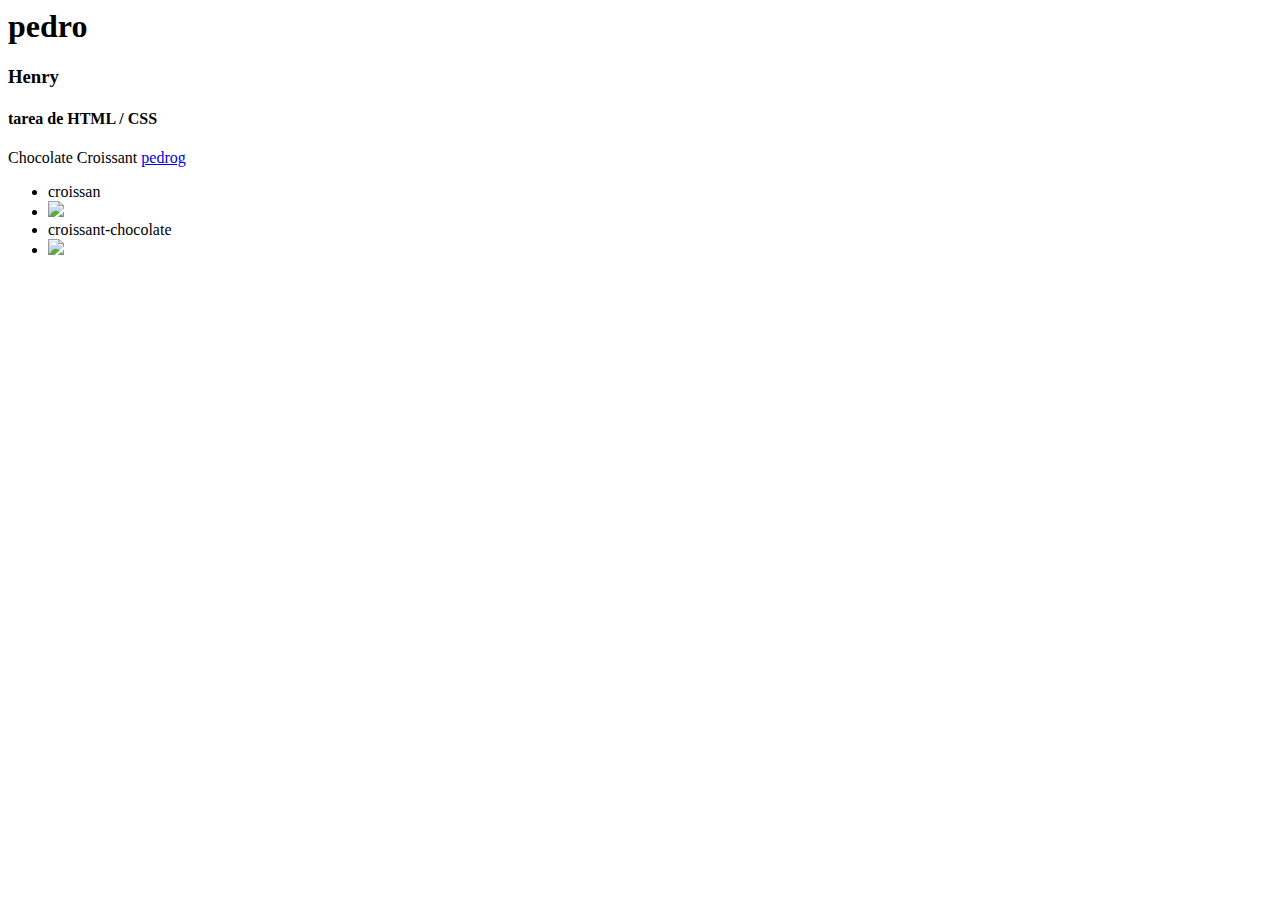
==== 08-HTML/homework/homework.html @ 3d0d4a8b "Tarea html pedro" ====
<html>

<head>
    <title> Tarea html pedro</title>
    <link rel="stylesheet" href="style.css">





</head>

<body>
    <!--1-->
    <div class="divclass">
        <h1>pedro</h1>
        <h3>Henry</h3>
        <h4>tarea de HTML / CSS</h4>

    </div>

    <!--2-->
    <div class="divclass">
        <span span="spanid">Chocolate Croissant</span>
        <a href="https://prefierosussu.com/producto/croissant-chocolate/">pedrog</a>
    </div>

    <!--3-->
    <div id="thirdDiv">
        <ul>
            <li>croissan</li>
            <li>
                <img src="https://www.hogarmania.com/archivos/202101/cocina-recetas-como-hacer-croissants-cruasanes-caseros-668x400x80xX.jpg" />
            </li>
            <li>croissant-chocolate</li>
            <li>
                <img src="https://prefierosussu.com/wp-content/uploads/2020/05/Croissant-goloso-cortado-scaled.jpg" />
            </li>

        </ul>
    </div>

</body>

</html>
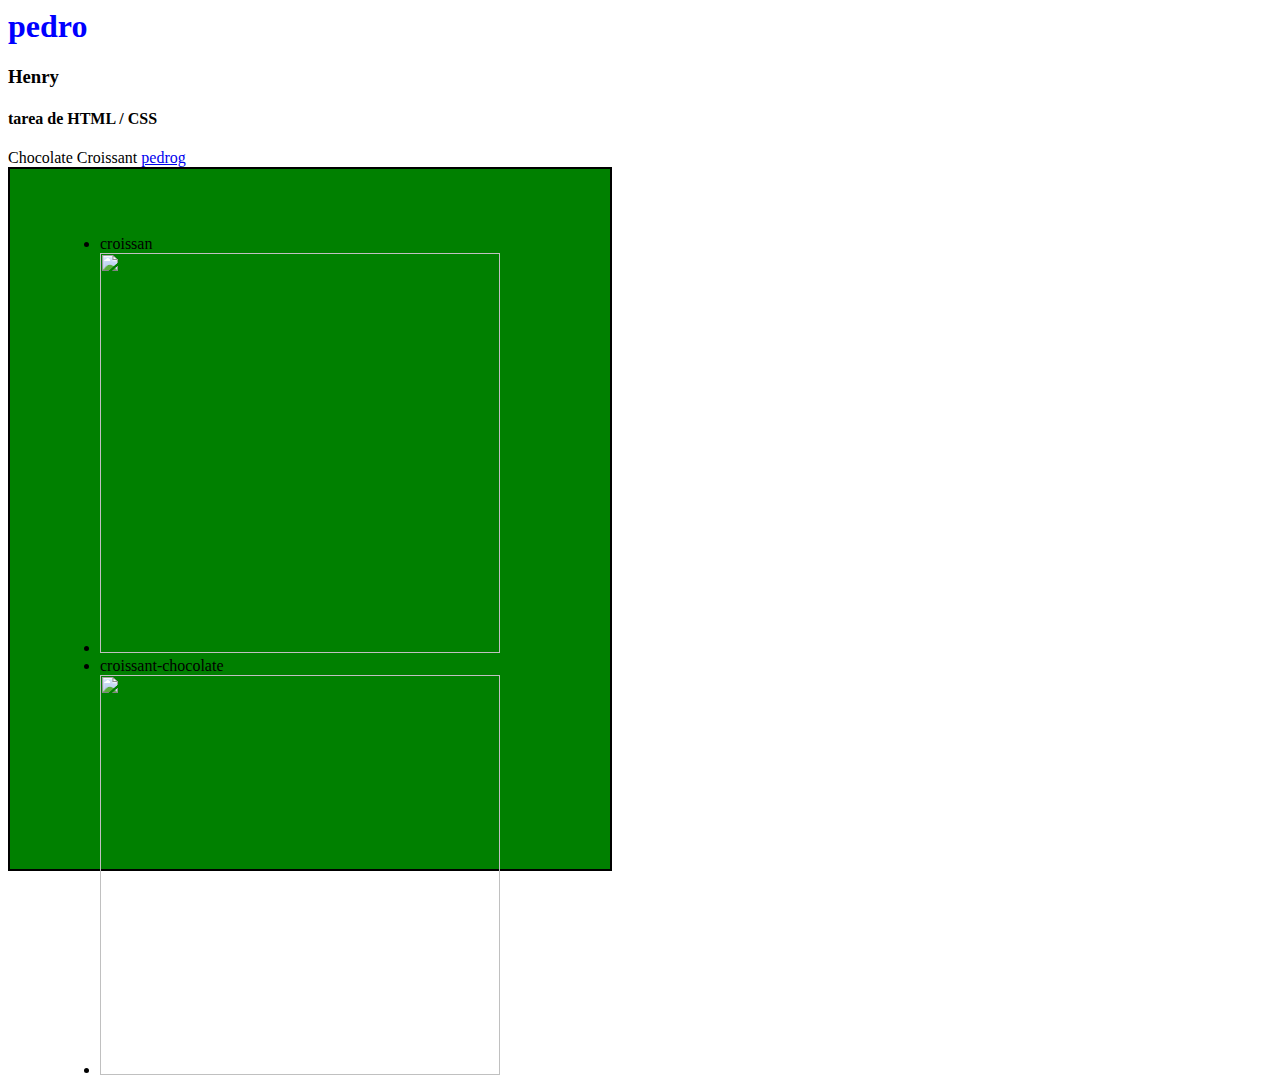
==== commit c9ba7b28: "Format" ====
--- a/08-HTML/homework/homework.html
+++ b/08-HTML/homework/homework.html
@@ -3,11 +3,6 @@
 <head>
     <title> Tarea html pedro</title>
     <link rel="stylesheet" href="style.css">
-
-
-
-
-
 </head>
 
 <body>
@@ -30,7 +25,8 @@
         <ul>
             <li>croissan</li>
             <li>
-                <img src="https://www.hogarmania.com/archivos/202101/cocina-recetas-como-hacer-croissants-cruasanes-caseros-668x400x80xX.jpg" />
+                <img
+                    src="https://www.hogarmania.com/archivos/202101/cocina-recetas-como-hacer-croissants-cruasanes-caseros-668x400x80xX.jpg" />
             </li>
             <li>croissant-chocolate</li>
             <li>
--- a/08-HTML/homework/style.css
+++ b/08-HTML/homework/style.css
@@ -0,0 +1,24 @@
+h1 {
+    color: rgb(0, 0, 255);
+}
+
+img {
+    width: 400px;
+}
+
+.divclass {}
+
+#thirdDiv {
+    height: 600px;
+    width: 500px;
+    background-color: green;
+    padding: 50px;
+    border: 2px solid black;
+
+}
+
+
+#spanId {
+    font-size: 18px;
+    margin: 50px;
+}